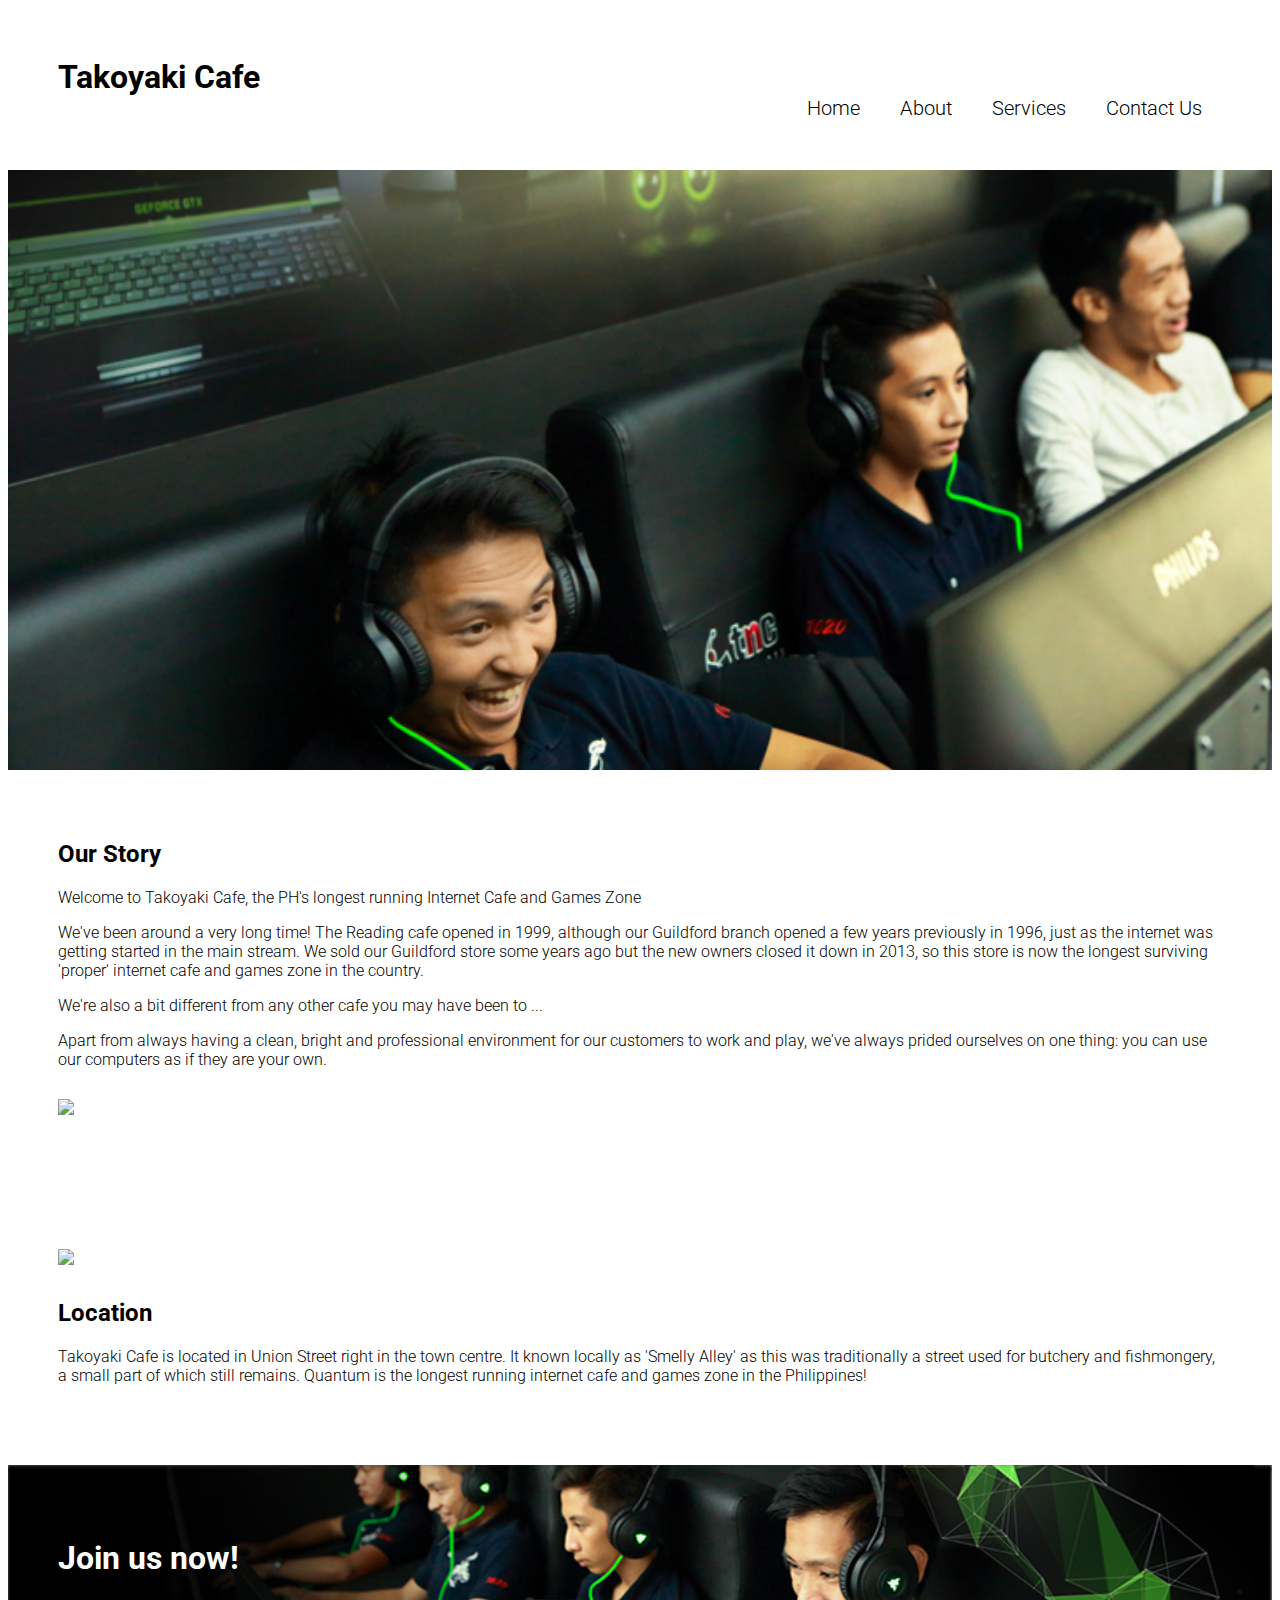
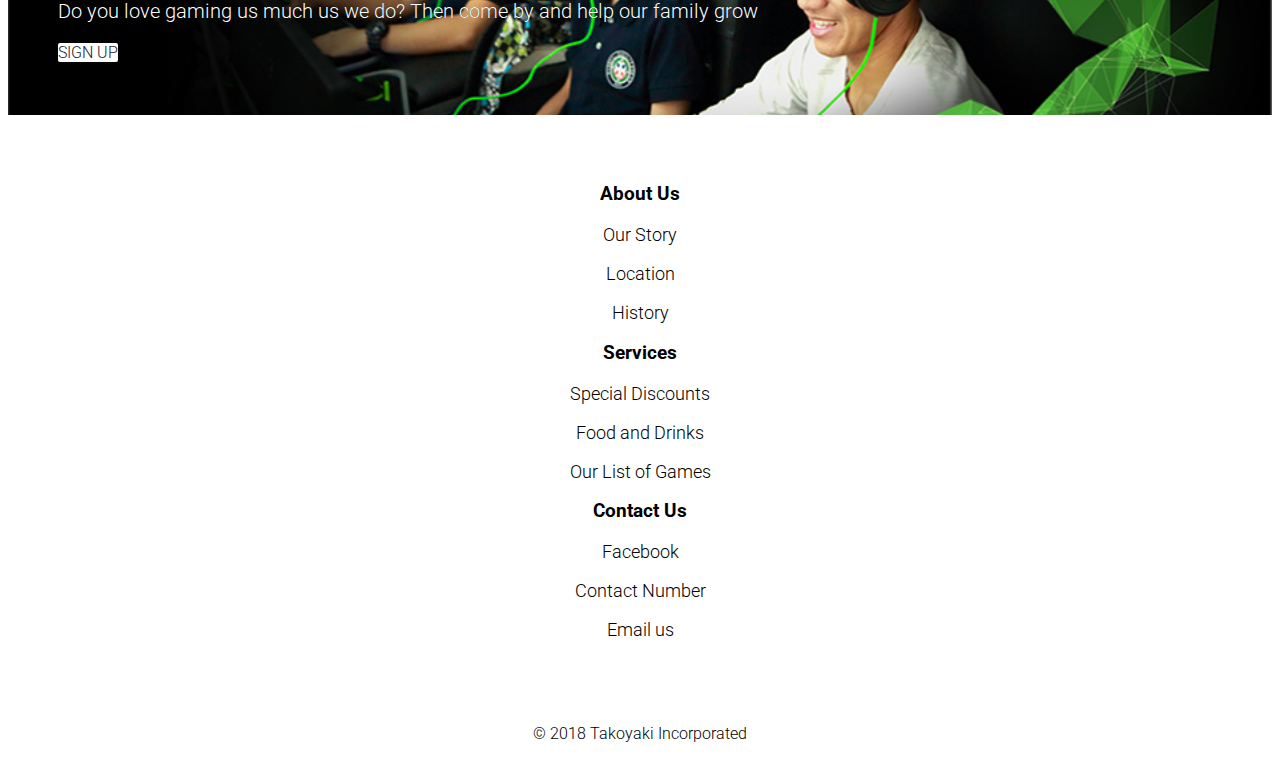
==== about.html @ b09a2cb6 "uploaded by Dannah" ====
<!DOCTYPE html>
<html>
<head>
  <title>Takoyaki Cafe</title>
  <meta charset="utf-8"/>
  <link rel="stylesheet" href="https://maxcdn.bootstrapcdn.com/bootstrap/3.3.6/css/bootstrap.min.css" integrity="sha384-1q8mTJOASx8j1Au+a5WDVnPi2lkFfwwEAa8hDDdjZlpLegxhjVME1fgjWPGmkzs7" crossorigin="anonymous">
  <link href='https://fonts.googleapis.com/css?family=Roboto:300,400,700' rel='stylesheet' type='text/css'>
  <link rel="stylesheet" type="text/css" href="main.css">
</head>

<body>

<header class="container">
  <div class="row">
    <h1 class="col-sm-4">Takoyaki Cafe</h1>
    <nav class="col-sm-8 text-right">
      <p><a href="home.html">Home</a></p>
      <p><a href="about.html">About</a></p>
      <p><a href="services.html">Services</a></p>
      <p><a href="contactus.html">Contact Us</a></p>
    </nav>
  </div>
</header>

<section class="jumbotron">
  <div class="container">
  </div>
</section>

<section class="content">
  <div class="container">
    <div class="col-md-6"> 
	<div class="desc-story"> 
	    <h2>Our Story</h2>
	    <p>Welcome to Takoyaki Cafe, the PH's longest running Internet Cafe and Games Zone</p>
	    <p>We've been around a very long time! The Reading cafe opened in 1999, although our Guildford branch opened a few years previously in 1996, just as the internet was getting started in the main stream. We sold our Guildford store some years ago but the new owners closed it down in 2013, so this store is now the longest surviving 'proper' internet cafe and games zone in the country. </p>
	    <p>We're also a bit different from any other cafe you may have been to ... </p>
	    <p>Apart from always having a clean, bright and professional environment for our customers to work and play, we've always prided ourselves on one thing: you can use our computers as if they are your own. </p>
	</div>
  	</div>
    <div class="col-md-6">
    	<img src="images\TCN_4.jpg" class="img-responsive">
    </div>  
	</div>

  	<div class="container">
    <div class="col-md-6">
      <img src="images\map.jpg" class="img-responsive">
    </div>
    <div class="col-md-6">
    <div class="desc-loc">
      <h2>Location</h2>
      <p>Takoyaki Cafe is located in Union Street right in the town centre. It known locally as 'Smelly Alley' as this was traditionally a street used for butchery and fishmongery, a small part of which still remains. Quantum is the longest running internet cafe and games zone in the Philippines! </p>
  	</div>
    </div>
	</div>
</section>




<section class="banner">
  <div class="container">
    <div class="row text-center">
      <h1> Join us now!</h1>
      <p> Do you love gaming us much us we do? Then come by and help our family grow</p>
      <a class="btn btn-secondary" href="#" role="button">SIGN UP</a>
    </div>
  </div>
</section>

<section class="more">
    <div class="row">
      <div class="col-sm-4">
      <h3>About Us</h3>
      <p><a href="about.html">Our Story</a></p>
      <p><a href="about.html">Location</a></p>
      <p><a href="about.html">History</a></p>
      </ul>
    </div>
      
    <div class="col-sm-4">
      <h3>Services</h3>
      <p><a href="services.html">Special Discounts</a></p>
      <p><a href="services.html">Food and Drinks</a></p>
      <p><a href="services.html">Our List of Games</a></p>
    </div>

    <div class="col-sm-4">
      <h3>Contact Us</h3>
      <p><a href="contactus.html">Facebook</a></p>
      <p><a href="contactus.html">Contact Number</a></p>
      <p><a href="contactus.html">Email us</a></p>
    </div>
  </div>
</section>


<footer>
    <div class="row">
    <p>&copy; 2018 Takoyaki Incorporated</p>
  </div>
</footer>


</body>
</html>
---- main.css ----
html {
  font-family: 'Roboto', sans-serif;
  font-weight: 300;
}

header {
  padding: 20px 0;
}

header .row,{
  display: flex;
  align-items: center;
}

header h1 {
  font-weight: 700;
  margin: 0;
}

header nav {
  display: flex;
  justify-content: flex-end;
}

header p {
  padding: 0 20px;
  margin: 0;
  font-size: 20px;
}

.jumbotron {
  display: flex;
  align-items: center;
  background-image: url('images/TCN_2.jpg');
  background-size: cover;
  color: #ffffff;
  height: 600px;
  text-shadow: 0.25px 0.25px 0.25px #000000;
}

.jumbotron .container{
  text-align: left;
}

.jumbotron h1,p{
  text-align: left;
}

section .row img {
  margin: 0 0 30px;
  width: 45%;
  display:block;
  margin-left: auto;
  margin-right: auto;
}

a{ outline: none;
  text-decoration: none;
  color:black}

a:hover{
  color: gray;
  text-decoration: none;
}

.col-md-6 {
  margin: 0 0 30px;
}

.btn.btn-primary {
  float: left;
  border-radius: 2px;
  border: 0px;
  color: #212231;
  text-shadow: none;
  background-color: #ffffff;
}

.btn.btn-primary:hover {
  color: #ffffff;
  background-color: #e7e7e7;
}

.btn-secondary {
  float: center;
  border-radius: 2px;
  border: 0px;
  color: #212231;
  text-shadow: none;
  background-color: #ffffff;
}

.btn.btn-secondary:hover {
  color: #ffffff;
  background-color: #e7e7e7;
}
               
.banner {
  display: flex;
  align-items: center;
  background-image: url('images/GF_iCafe_Header_Banner_03.jpg');
  background-size: cover;
  color: #ffffff;
  height: 250px;
  text-shadow: 0.25px 0.25px 0.25px #000000;
}

.banner p{
  text-align: center;
  font-size: 20px;
}

.container{
  padding: 50px 50px 50px 50px;
}

.container h3{
  text-align: center;
}

footer {
   display: table;
    text-align: center;
    margin-left: auto;
    margin-right: auto;
}

.container .column p{
  text-align: center;
  font-size: 18px;
  font-family: 'Roboto', sans-serif;
}

/* Four columns */
.container .column {
    float: left;
    width: 25%;
    padding: 15px 20px 15px 15px;
}

/* Clear floats after the columns */
.contaienr .row:after {
    content: "";
    display: table;
    clear: both;
}


.more{
  padding: 50px 350px 50px 350px;
}

.more .column {
    float: left;
    width: 33.33%;
    padding: 15px 20px 15px 15px;
}

.more .row p{
  font-size: 18px;
  text-decoration: none;
  text-align: center;

}

.more .row h3{
  text-align: center;
}

/* Clear floats after the columns */
.more .row:after {
    content: "";
    display: table;
    clear: both;
}
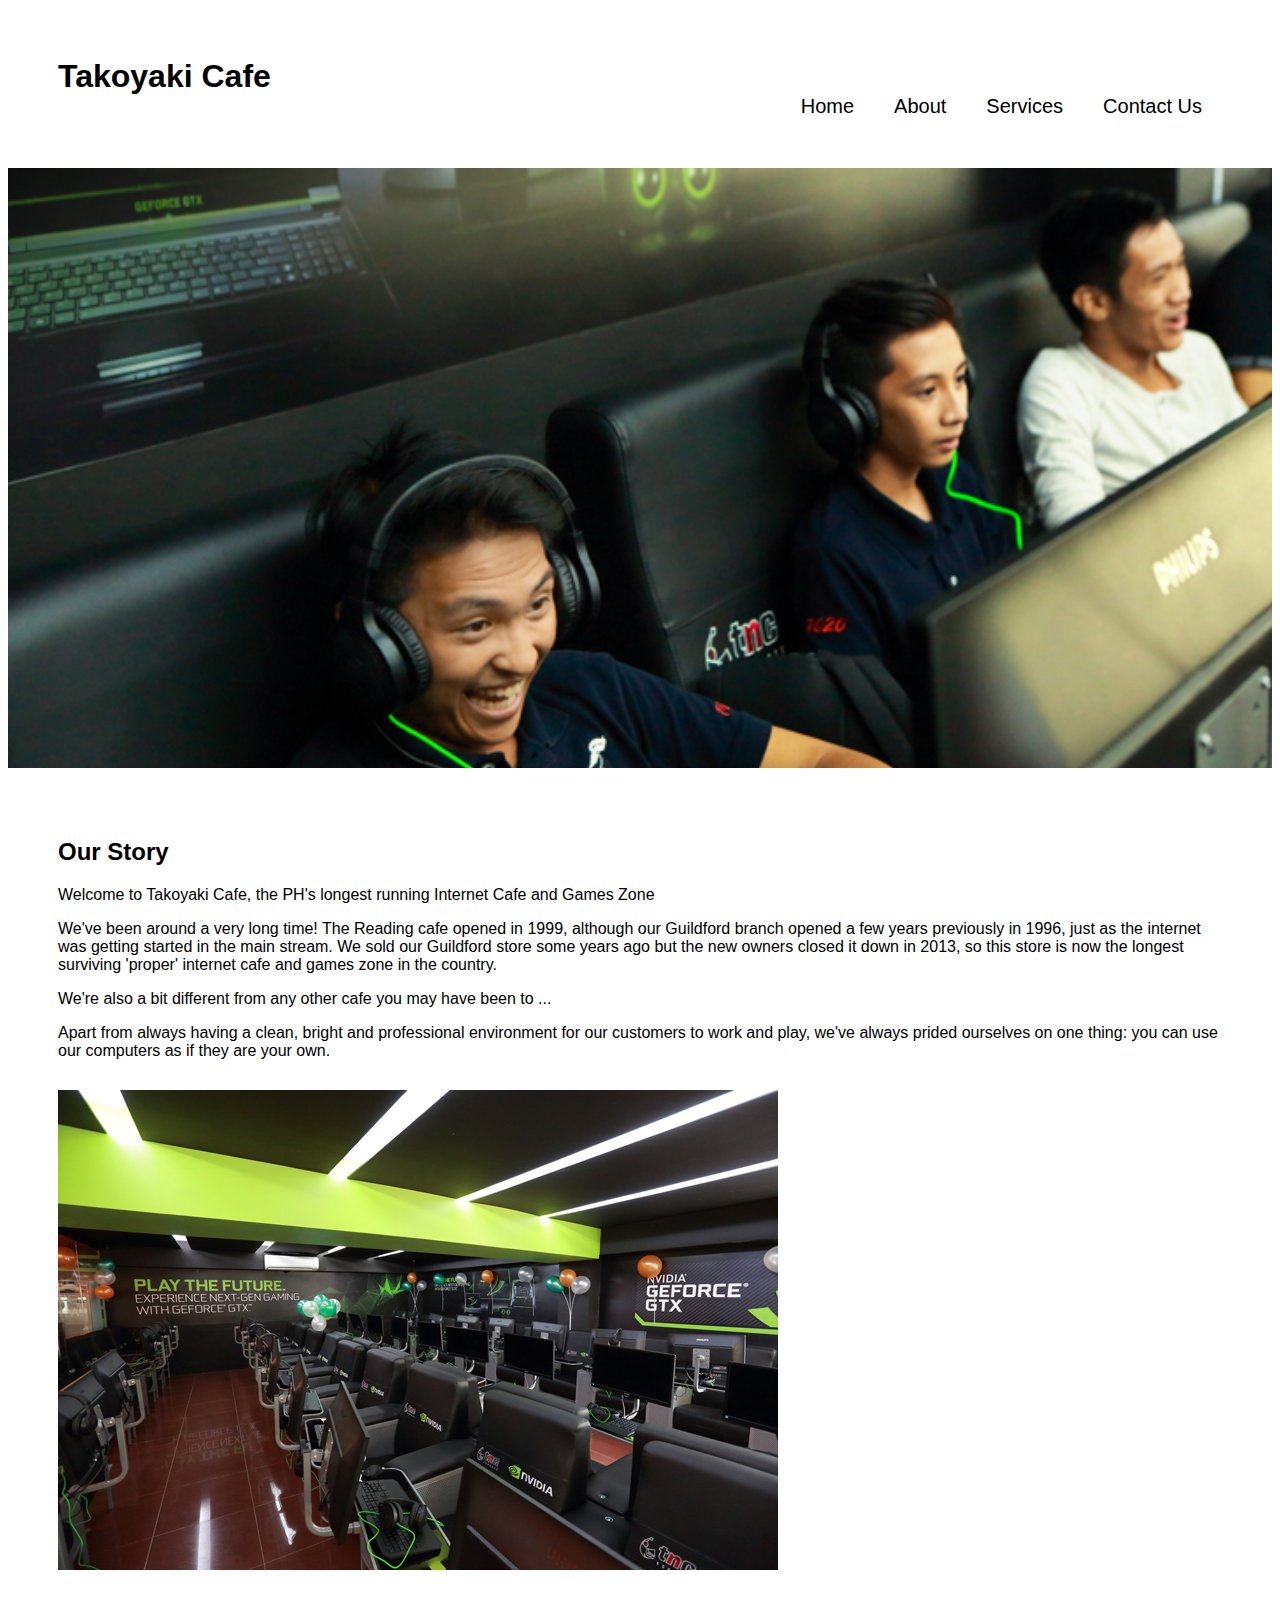
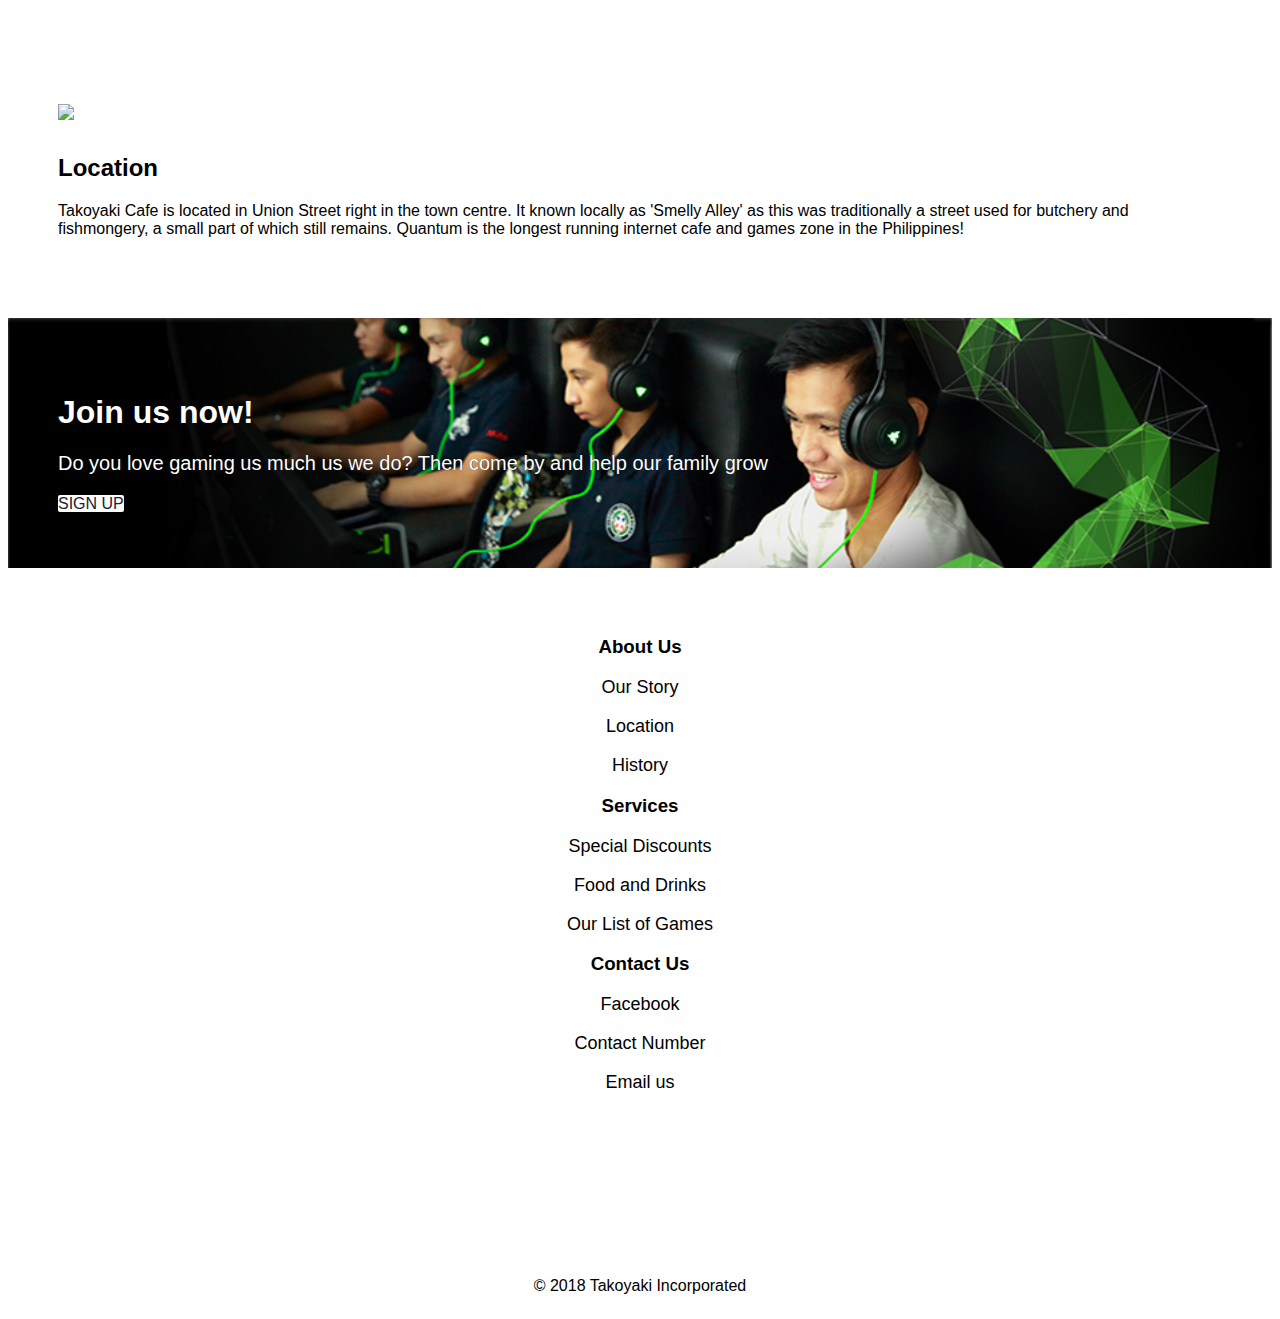
==== commit 5b052f7e: "sam" ====
--- a/about.html
+++ b/about.html
@@ -14,7 +14,7 @@
   <div class="row">
     <h1 class="col-sm-4">Takoyaki Cafe</h1>
     <nav class="col-sm-8 text-right">
-      <p><a href="home.html">Home</a></p>
+      <p><a href="index.html">Home</a></p>
       <p><a href="about.html">About</a></p>
       <p><a href="services.html">Services</a></p>
       <p><a href="contactus.html">Contact Us</a></p>
--- a/main.css
+++ b/main.css
@@ -1,4 +1,3 @@
-
 html {
   font-family: 'Roboto', sans-serif;
   font-weight: 300;
@@ -124,6 +123,7 @@
     text-align: center;
     margin-left: auto;
     margin-right: auto;
+    padding-top: 100px;
 }
 
 .container .column p{
@@ -173,4 +173,77 @@
     content: "";
     display: table;
     clear: both;
-}+}
+
+
+/* *ontact US*/
+
+body {
+  font-family: Arial, Helvetica, sans-serif;
+}
+
+input[type=text], select, textarea {
+    width: 100%;
+    padding: 10px;
+    border: 0px ;
+    border-radius: 4px;
+    box-sizing: border-box;
+    margin-top: 5px;
+    margin-bottom: 14px;
+    resize: vertical;
+}
+
+input[type=submit] {
+    background-color: #43C000;
+    color: white;
+    padding: 10px 18px;
+    border: none;
+    border-radius: 2px;
+    cursor: pointer;
+}
+
+input[type=submit]:hover {
+    background-color: #43C000;
+}
+
+.contact .container{
+    border-radius: 10px;
+    background-color: #f2f2f2;
+    padding: 25px;
+}
+
+
+body {
+  font-family: Arial, Helvetica, sans-serif;
+}
+
+input[type=text], select, textarea {
+    width: 100%;
+    padding: 10px;
+    border: 0px ;
+    border-radius: 4px;
+    box-sizing: border-box;
+    margin-top: 5px;
+    margin-bottom: 14px;
+    resize: vertical;
+}
+
+input[type=submit] {
+    background-color: #43C000;
+    color: white;
+    padding: 10px 18px;
+    border: none;
+    border-radius: 2px;
+    cursor: pointer;
+}
+
+input[type=submit]:hover {
+    background-color: #43C000;
+}
+
+.contact .container{
+    border-radius: 10px;
+    background-color: #f2f2f2;
+    padding: 25px;
+}
+
